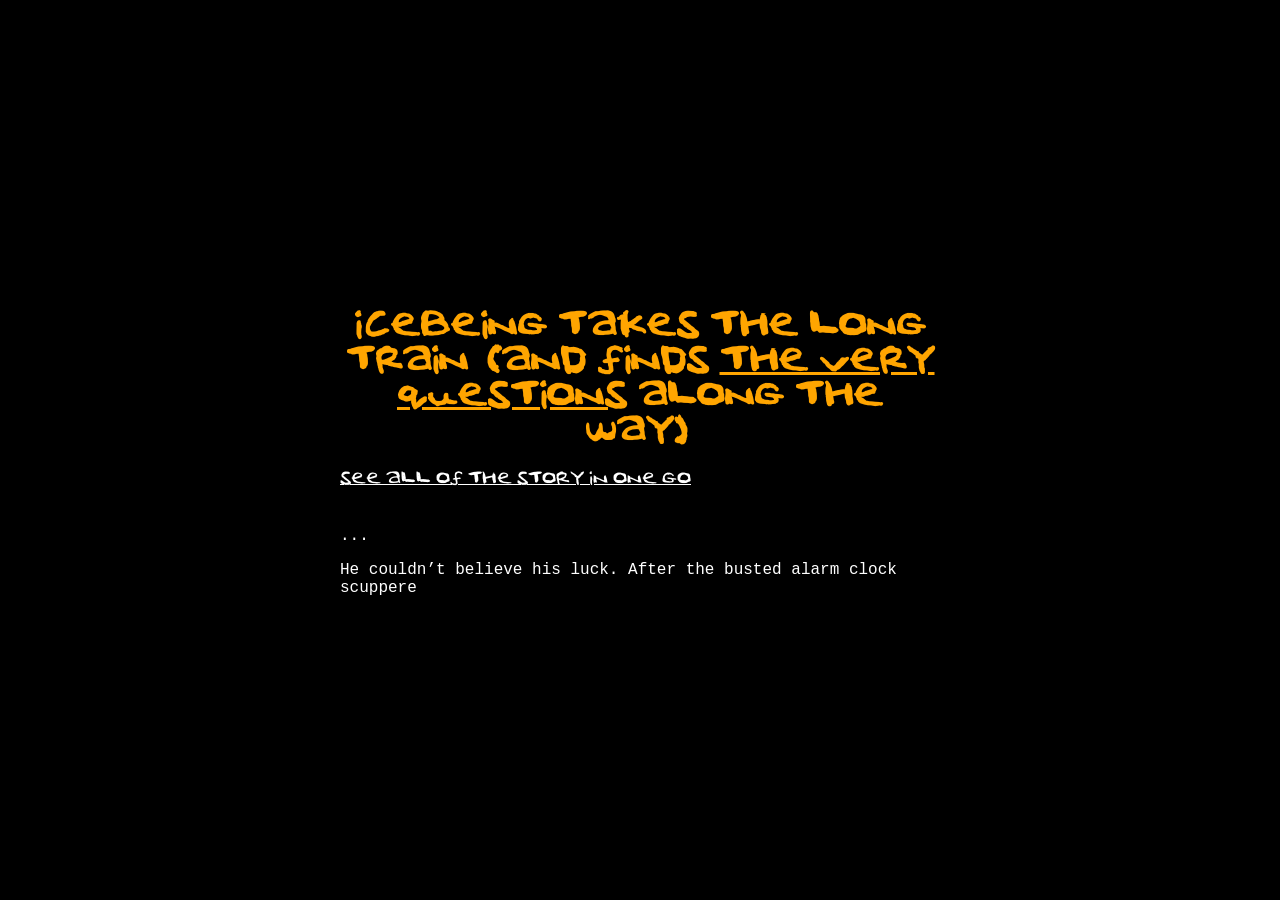
==== about/index.html @ 07a575a7 "About page" ====
<!doctype html>
<html lang="en">
  <head>
    <meta charset="UTF-8" />
    <meta name="viewport" content="width=device-width, initial-scale=1.0" />
    <meta http-equiv="X-UA-Compatible" content="ie=edge" />
    <title>Icebeing & The Very Questions</title>
    <link rel="stylesheet" href="/style.css" />
  </head>
  <body>
    <main>
      <div class="container">
        <h1>
          Icebeing takes the Long Train (and finds
          <a href="/">The Very Questions</a> along the way)
        </h1>
        <div id="the-story">
          <p>...</p>
          <div class="chapter">
            <p>
              He couldn&rsquo;t believe his luck. After the busted alarm clock
              scuppered the beginning, the traffic snarl scuppered the middle,
              and the inept ticket office did its very best to scupper the
              penultimate, <span class="ib">Icebeing</span> had made the 10:14
              by the skin of his teeth. The morning had truly turned around.
            </p>
          </div>
          <div class="chapter">
            <p>
              Or had it? The voice on the train speakers declared: &ldquo;Due to
              an unforeseen moment in time which has caused this, we are forced
              to announce that all the stops on this train are now changing and
              we&rsquo;re going somewhere completely different to what we were
              for every stop.&rdquo; Right. He couldn&rsquo;t believe his luck
              again.
            </p>
          </div>
          <div class="chapter">
            <p>
              Carriage A all full. All seats taken, and some seats with people
              sitting on laps it was that bad. Carriage B had one solitary seat,
              next to a fellow who looked, no kidding, like John Lennon. Similar
              glasses and long hair.
            </p>
            <p>
              &ldquo;Hello mate, alright if I sit here? There&rsquo;s nowhere
              else for me in carriage A or B,&rdquo; said
              <span class="ib">Icebeing</span>.
            </p>
            <p>&ldquo;Yeah that&rsquo;s fine mate,&rdquo; said the man.</p>
            <p>
              &ldquo;Mad about the stops changing isn&rsquo;t it, how can they
              do that?&rdquo; posited <span class="ib">Icebeing</span>.
              &ldquo;What was your stop?&rdquo;
            </p>
            <p>&ldquo;Mine&rsquo;s Pinkworth.&rdquo;</p>
          </div>
          <div class="chapter">
            <p>
              That did raise a <span class="ib">question</span>.
              <span class="ib">Icebeing</span> had never heard of Pinkworth, but
              thought it sounded high end. &ldquo;You look like John
              Lennon.&rdquo;
            </p>
            <p>The man sighed, exhausted with it. &ldquo;Yesss.&rdquo;</p>
            <p>&ldquo;Do you vibe with music at all as well?&rdquo;</p>
            <p>The man smiled. &ldquo;Actually do.&rdquo;</p>
            <p>
              <span class="ib">Icebeing</span> reciprocated. &ldquo;Do you
              play?&rdquo;
            </p>
            <p>
              &ldquo;My name&rsquo;s Harry. I play the piano and specialise in
              chords etc. But what I really want to do is play bass guitar in a
              band.&rdquo;
            </p>
          </div>
          <div class="chapter">
            <p>
              Brilliant, thought <span class="ib">Icebeing</span>. If the
              train's gonna be weird and different with the stops, he can at
              least try and make strides in getting a proper band together while
              he&rsquo;s onboard.
            </p>
            <p>
              &ldquo;That&rsquo;s great Harry, do you want to join a band and
              play bass on some songs I&rsquo;ve written?&rdquo;
              <span class="ib">Icebeing</span> put forward.
            </p>
            <p>
              &ldquo;Well if we ain&rsquo;t going Pinkworth anymore then may as
              well.&rdquo;
            </p>
            <p>Brilliant, thought <span class="ib">Icebeing</span> again.</p>
          </div>
          <div class="chapter">
            <p>
              Some bloke in train uniform came up to the pair of them.
              &ldquo;Excuse me but some of the seats are changing on this
              carriage, they&rsquo;re not what they once were. You&rsquo;re
              gonna have to move - there&rsquo;s space in carriage D I&rsquo;m
              told.&rdquo; They couldn&rsquo;t believe their luck.
            </p>
            <p>
              There were two seats next to a long man with stretched hair in
              carriage D. He had headphones on so
              <span class="ib">Icebeing</span> put two &amp; two together and
              assumed he vibed with music too. He took one headphone off to
              speak to the pair.
            </p>
          </div>
          <div class="chapter">
            <p>&ldquo;Hello gents, I&rsquo;m Iwan with an I.&rdquo;</p>
            <p>
              &ldquo;Hi, I&rsquo;m <span class="ib">Icebeing</span> with an I.
              This is H for Harry.&rdquo;
            </p>
            <p>&ldquo;Hello I,&rdquo; said Harry.</p>
            <p>
              &ldquo;I can&rsquo;t believe what&rsquo;s happening with the stops
              all changing. Doesn&rsquo;t look like I&rsquo;ll be getting home
              to Honpaggis anytime before soon.&rdquo;
            </p>
            <p>
              This raised another <span class="ib">question</span> with
              <span class="ib">Icebeing</span>. What the fuck is Honpaggis, he
              thought. Overcoming this, he said &ldquo;do you want to join our
              band we just started on the train, if you play an instrument at
              all?&rdquo;
            </p>
          </div>
          <div class="chapter">
            <p>
              &ldquo;Yes I want to play drums in the band, even though I
              regularly injure my toes and feet,&rdquo; said Iwan.
            </p>
            <p>It was a deal, brilliant.</p>

            <p>
              &ldquo;Guys you all have to move to carriage G please.&rdquo; That
              bloke in train uniform had come back like bad smells. You
              couldn&rsquo;t make it up, thought
              <span class="ib">Icebeing</span>.
            </p>
          </div>
          <div class="chapter">
            <p>
              A man in carriage G had three spare seats next to him as luck
              would have it. On his T-shirt there was a box drawn on it and
              inside the box was the word &lsquo;Drew&rsquo;.
            </p>
            <p>&ldquo;Hi are you Drew?&rdquo;</p>
            <p>&ldquo;Yep.&rdquo;</p>
            <p>
              &ldquo;Can we sit here with you? We&rsquo;ve been moved from
              carriage B and then again from carriage D.&rdquo;
            </p>
            <p>
              &ldquo;Yep, sit here,&rdquo; said Drew. &ldquo;I was trying to get
              back to Yonville but they&rsquo;ve changed the stops haven&rsquo;t
              they.&rdquo;
            </p>
          </div>
          <div class="chapter">
            <p>
              Yonville was new to <span class="ib">Icebeing</span>. This really
              did raise a <span class="ib">question</span>.
            </p>
            <p>
              &ldquo;It&rsquo;d be weird if he played an instrument too,&rdquo;
              said Iwan quietly to <span class="ib">Icebeing</span> and Harry.
            </p>
            <p>
              &ldquo;I do play an instrument, if that&rsquo;s what you&rsquo;re
              thinking,&rdquo; said Drew.
            </p>
            <p>
              &ldquo;I hope it&rsquo;s not one we've allocated already,&rdquo;
              said Harry.
            </p>
          </div>
          <div class="chapter">
            <p>
              &ldquo;I play guitar,&rdquo; Drew returned. &ldquo;You know any
              bands I can join by the way?&rdquo;
            </p>
            <p>
              &ldquo;What about ours? Joining our band?&rdquo; smiled
              <span class="ib">Icebeing</span>.
            </p>
            <p>Drew said &ldquo;yeah alright&rdquo;.</p>
          </div>
          <div class="chapter">
            <p>
              The bloke in train uniform reared his head yet again. &ldquo;I
              couldn't help but overhear you guys when I came over to turf you
              out your seats. Apologies if I&rsquo;m speaking out of turn here,
              but there&rsquo;s a Miss who&rsquo;s got the whole damn end
              carriage to herself because she won&rsquo;t stop playing saxophone
              and flute and percussion. You should check it.&rdquo;
            </p>
          </div>
          <div class="chapter">
            <p>
              Wow, thought <span class="ib">Icebeing</span>. Maybe this guy
              ain&rsquo;t the villain we thought he was after all. A band with
              five members sounds cool, and saxophone and flute and percussion
              sounds like it'd be really good. The four of them made their way
              to the damn end carriage.
            </p>
          </div>
          <div class="chapter">
            <p>
              &ldquo;Hi I&rsquo;m called Eve,&rdquo; she said, before tooting
              the saxophone and flute and playing percussion for a bit.
              &ldquo;So, what d&rsquo;you reckon?&rdquo;
            </p>
            <p>&ldquo;Do you play in a band?&rdquo; they said collectively.</p>
            <p>
              &ldquo;There aren&rsquo;t any where I&rsquo;m from really,&rdquo;
              said Eve.
            </p>
            <p>&ldquo;Where are you from?&rdquo;</p>
            <p>&ldquo;Millfort Babbidge.&rdquo;</p>
            <p>What the fuck.</p>
          </div>
          <div class="chapter">
            <p>
              &ldquo;We made a band on the train,&rdquo; said Drew, &ldquo;you
              could join it, if you want.&rdquo;
            </p>
            <p>
              They did a quick tune all together on the end carriage as a test.
              This is brilliant, they thought. They&rsquo;d heard of bands
              who&rsquo;d gone off the rails, but never a band who&rsquo;d
              formed on them.
            </p>
          </div>

          <div class="chapter">
            <p>
              The bloke in train uniform appeared at the carriage door, doffed
              his cap and clapped the new band. &ldquo;Splendid. And to think I
              had a hand in it.&rdquo;
            </p>
            <p>
              &ldquo;You know what, we couldn&rsquo;t have quite done it without
              you to be fair,&rdquo; admitted
              <span class="ib">Icebeing</span> reluctantly.
            </p>
            <p>&ldquo;What's your band called?&rdquo;</p>
            <p>
              This did raise yet another <span class="ib">question</span>. The
              biggest <span class="ib">very question</span> yet.
            </p>
          </div>
          <div class="chapter">
            <p>
              &ldquo;Well, figure it out,&rdquo; the train bloke said.
              &ldquo;We&rsquo;re coming to our final destination&hellip; Wembley
              Arena Station.&rdquo;
            </p>
            <p>
              They couldn&rsquo;t believe their luck. &ldquo;We&rsquo;d better
              get practising,&rdquo; said <span class="ib">Icebeing</span>, and
              everyone laughed.
            </p>
          </div>
          <div class="chapter">
            <p>
              After the show, they all made plans to meet in the studio on 6
              December and record two songs - the one they'd played that night,
              based loosely on their formative train experience, and another one
              about the unlikely similarities in the sociocultural impacts of
              pop stars Sir Tom Jones and Madam Sabrina Carpenter in their
              respective eras. Both songs were released in August the following
              year on a double-edged single. And the rest is history&hellip;
            </p>
          </div>
        </div>
      </div>
    </main>

    <script>
      document.addEventListener("DOMContentLoaded", () => {
        const story = document.getElementById("the-story");
        if (!story) return;

        if (window.matchMedia("(prefers-reduced-motion: reduce)").matches) {
          return;
        }

        const chapters = Array.from(story.querySelectorAll(".chapter"));
        if (chapters.length === 0) return;

        const buttons = [];
        for (let i = 0; i < chapters.length - 1; i++) {
          const btn = document.createElement("button");
          btn.type = "button";
          btn.className = "read-more";
          btn.textContent = "read more of the story...";
          btn.hidden = true;
          chapters[i].after(btn);
          buttons.push(btn);
        }

        for (let i = 1; i < chapters.length; i++) {
          chapters[i].hidden = true;
        }

        const skipLink = document.createElement("a");
        skipLink.href = "#";
        skipLink.className = "skip-story";
        skipLink.textContent = "see all of the story in one go";
        story.before(skipLink);

        function collectTextNodes(root) {
          const walker = document.createTreeWalker(root, NodeFilter.SHOW_TEXT);
          const nodes = [];
          let n;
          while ((n = walker.nextNode())) {
            nodes.push(n);
          }
          return nodes.map((node) => ({ node, text: node.textContent }));
        }

        const chapterNodes = chapters.map(collectTextNodes);

        let skipped = false;

        function revealAll() {
          skipped = true;
          for (let i = 0; i < chapters.length; i++) {
            chapters[i].hidden = false;
            for (const item of chapterNodes[i]) {
              item.node.textContent = item.text;
            }
          }
          for (const b of buttons) {
            b.remove();
          }
          skipLink.remove();
        }

        skipLink.addEventListener("click", (e) => {
          e.preventDefault();
          revealAll();
        });

        function typeChapter(index, done) {
          const nodeData = chapterNodes[index];
          for (const item of nodeData) {
            item.node.textContent = "";
          }

          let nodeIndex = 0;
          let charIndex = 0;

          function step() {
            if (skipped) {
              return;
            }

            if (nodeIndex >= nodeData.length) {
              done();
              return;
            }

            const current = nodeData[nodeIndex];

            if (charIndex >= current.text.length) {
              nodeIndex++;
              charIndex = 0;
              setTimeout(step, 0);
              return;
            }

            charIndex++;
            if (/\s/.test(current.text[charIndex - 1])) {
              while (
                charIndex < current.text.length &&
                /\s/.test(current.text[charIndex])
              ) {
                charIndex++;
              }
            }
            current.node.textContent = current.text.slice(0, charIndex);

            setTimeout(step, 15);
          }

          step();
        }

        for (let i = 0; i < buttons.length; i++) {
          buttons[i].addEventListener("click", () => {
            buttons[i].hidden = true;
            chapters[i].hidden = true;
            const next = chapters[i + 1];
            next.hidden = false;
            typeChapter(i + 1, () => {
              if (buttons[i + 1]) {
                buttons[i + 1].hidden = false;
              }
            });
          });
        }

        typeChapter(0, () => {
          if (buttons[0]) {
            buttons[0].hidden = false;
          }
        });
      });
    </script>
  </body>
</html>
---- style.css ----
@font-face {
  font-family: "Icebeing";
  src: url("fonts/Icebeing-Regular.woff") format("woff");
}

html,
body {
  box-sizing: border-box;
  margin: 0;
  padding: 0;
  color: #ffffff;
}

.container {
  max-width: 600px;
  margin: auto;
  /* text-align: left; */
}

h1 {
  font-family: "Icebeing", "Brush Script MT", cursive;
  text-align: center;
  color: orange;
}

h1 a {
  color: orange;
}

main {
  display: grid;
  place-items: center;
  min-height: 100vh;
  min-height: 100dvh;
}

.centered-page {
  display: grid;
  place-items: center;
}

#train,
#banner {
  grid-area: 1 / 1;
  width: min(450px, 100vw);
}

#train {
  aspect-ratio: 1 / 1;
  object-fit: cover;
  object-position: center;
  mask-image: radial-gradient(
    circle closest-side at center,
    black 60%,
    transparent 100%
  );
  -webkit-mask-image: radial-gradient(
    circle closest-side at center,
    black 60%,
    transparent 100%
  );
}

#banner {
  font-family: "Icebeing", "Brush Script MT", cursive;
  font-size: 48px;
  color: #ffffff;
  mix-blend-mode: difference;
  text-align: center;
}

#banner a {
  color: #ffffff;
  text-decoration-style: wavy;
  text-underline-offset: 0.25em;
}

#the-story {
  font-family: "Courier New", Courier, monospace;
}

.skip-story {
  display: inline-block;
  margin-bottom: 1.5rem;
}

.read-more {
  font-family: "Icebeing", "Brush Script MT", cursive;
  font-size: inherit;
  color: #ffffff;
  background: none;
  border: none;
  padding: 0;
  margin: 0.5rem 0 1.5rem;
  text-decoration: underline;
  cursor: pointer;
}

a {
  font-family: "Icebeing", "Brush Script MT", cursive;
  color: #ffffff;
}

.ib {
  font-family: "Icebeing", "Brush Script MT", cursive;
}

.bg-img {
  position: absolute;
  z-index: -999;
  width: 100%;
  height: 100%;
  object-fit: cover;
  object-position: center;
  filter: brightness(30%);
}

body {
  background-color: #000000;
}

@media only screen and (max-width: 500px) {
  #banner {
    font-size: 32px;
  }
}
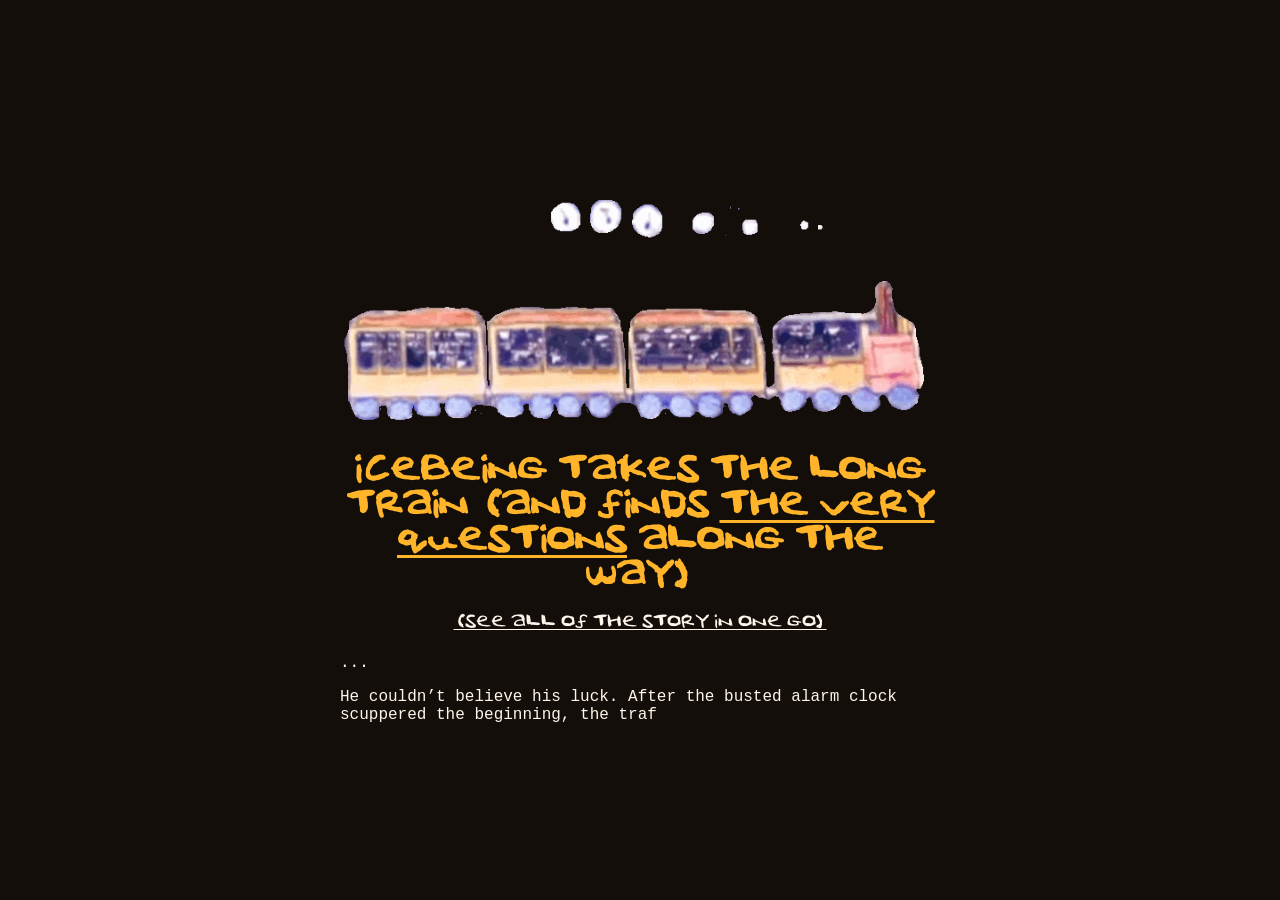
==== commit 94180e76: "Update site" ====
--- a/about/index.html
+++ b/about/index.html
@@ -10,6 +10,7 @@
   <body>
     <main>
       <div class="container">
+        <img src="/img/train-puffs.gif" width="100%" />
         <h1>
           Icebeing takes the Long Train (and finds
           <a href="/">The Very Questions</a> along the way)
@@ -21,8 +22,10 @@
               He couldn&rsquo;t believe his luck. After the busted alarm clock
               scuppered the beginning, the traffic snarl scuppered the middle,
               and the inept ticket office did its very best to scupper the
-              penultimate, <span class="ib">Icebeing</span> had made the 10:14
-              by the skin of his teeth. The morning had truly turned around.
+              penultimate, <span class="ib">Icebeing</span> had made the 10<span
+                class="blink"
+                >:</span
+              >14 by the skin of his teeth. The morning had truly turned around.
             </p>
           </div>
           <div class="chapter">
@@ -311,7 +314,7 @@
         const skipLink = document.createElement("a");
         skipLink.href = "#";
         skipLink.className = "skip-story";
-        skipLink.textContent = "see all of the story in one go";
+        skipLink.textContent = "(see all of the story in one go)";
         story.before(skipLink);
 
         function collectTextNodes(root) {
@@ -386,7 +389,7 @@
             }
             current.node.textContent = current.text.slice(0, charIndex);
 
-            setTimeout(step, 15);
+            setTimeout(step, 12);
           }
 
           step();
--- a/style.css
+++ b/style.css
@@ -3,28 +3,50 @@
   src: url("fonts/Icebeing-Regular.woff") format("woff");
 }
 
+:root {
+  --black: #130e09;
+  --white: #fff5ea;
+}
 html,
 body {
   box-sizing: border-box;
   margin: 0;
   padding: 0;
-  color: #ffffff;
+}
+
+body {
+  color: var(--white);
+  background-color: var(--black);
+}
+
+[hidden] {
+  display: none !important;
 }
 
 .container {
   max-width: 600px;
   margin: auto;
-  /* text-align: left; */
+  padding: 2em;
+}
+
+@keyframes blink {
+  100% {
+    visibility: hidden;
+  }
+}
+
+.blink {
+  animation: blink 2s steps(2, start) infinite;
 }
 
 h1 {
   font-family: "Icebeing", "Brush Script MT", cursive;
   text-align: center;
-  color: orange;
+  color: rgb(255, 180, 42);
 }
 
 h1 a {
-  color: orange;
+  color: rgb(255, 180, 42);
 }
 
 main {
@@ -51,12 +73,12 @@
   object-position: center;
   mask-image: radial-gradient(
     circle closest-side at center,
-    black 60%,
+    var(--black) 60%,
     transparent 100%
   );
   -webkit-mask-image: radial-gradient(
     circle closest-side at center,
-    black 60%,
+    var(--black) 60%,
     transparent 100%
   );
 }
@@ -64,15 +86,15 @@
 #banner {
   font-family: "Icebeing", "Brush Script MT", cursive;
   font-size: 48px;
-  color: #ffffff;
+  color: var(--white);
   mix-blend-mode: difference;
   text-align: center;
 }
 
-#banner a {
-  color: #ffffff;
+a:hover {
+  color: inherit;
   text-decoration-style: wavy;
-  text-underline-offset: 0.25em;
+  text-underline-offset: 0.2em;
 }
 
 #the-story {
@@ -80,25 +102,34 @@
 }
 
 .skip-story {
-  display: inline-block;
-  margin-bottom: 1.5rem;
+  display: block;
+  width: fit-content;
+  margin: 0 auto 1.5rem;
 }
 
 .read-more {
   font-family: "Icebeing", "Brush Script MT", cursive;
   font-size: inherit;
-  color: #ffffff;
+  color: var(--white);
   background: none;
   border: none;
   padding: 0;
-  margin: 0.5rem 0 1.5rem;
+  display: block;
+  width: fit-content;
+  margin: 0.5rem auto 1.5rem;
   text-decoration: underline;
+  text-underline-offset: 0.2em;
   cursor: pointer;
+}
+
+.read-more:hover {
+  text-decoration-style: wavy;
 }
 
 a {
   font-family: "Icebeing", "Brush Script MT", cursive;
-  color: #ffffff;
+  text-underline-offset: 0.2em;
+  color: var(--white);
 }
 
 .ib {
@@ -115,10 +146,6 @@
   filter: brightness(30%);
 }
 
-body {
-  background-color: #000000;
-}
-
 @media only screen and (max-width: 500px) {
   #banner {
     font-size: 32px;
